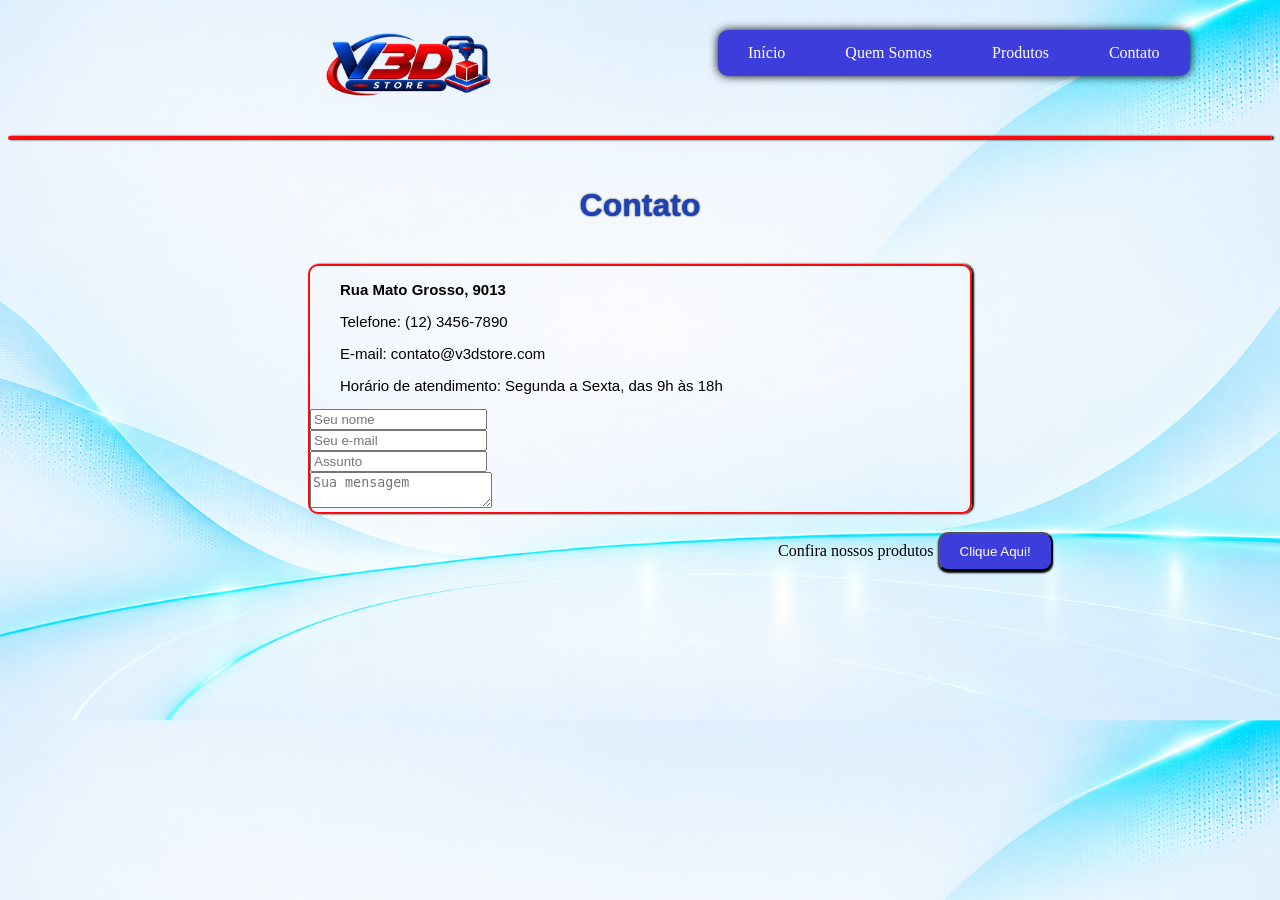
==== contato.html @ 387b4b64 "Versão 1 - Site" ====
<!DOCTYPE html>
<html lang="pt-br">
<head>
    <meta charset="UTF-8">
    <meta name="viewport" content="width=device-width, initial-scale=1.0">
    <title>V3D Store</title>

    <link rel="stylesheet" href="_CSS/style.css">
</head>
<body>

     <nav>
        <section>
            <img class="img_logo" src="../_IMAGES/logo.png" alt="Logo da Loja V3D Store">
        </section>
        
        <ul>
            <li><a href="index.html">Início</a></li>
            <li><a href="quem_somos.html">Quem Somos</a></li>
            <li><a href="produtos.html">Produtos</a></li>
            <li><a href="contato.html">Contato</a></li>
        </ul>
    </nav>

    <header>
        <br>
        <br>
        <hr>
        <br>

        <h1 class="h1_2">Contato</h1>
        <br>
    </header>
        
    <main>

        <!-- Contato - contato.html
• Endereço fictício, telefone, e-mail e horário de atendimento.
• Formulário visual com nome, e-mail, assunto, mensagem e botão Enviar.
• Menu e rodapé. O formulário não precisa enviar dados de verdade. -->

        <div class="caixa_grande">
        <p><b>Rua Mato Grosso, 9013</b></p>
        <p>Telefone: (12) 3456-7890</p>
        <p>E-mail: contato@v3dstore.com</p>
        <p>Horário de atendimento: Segunda a Sexta, das 9h às 18h</p>

        <label><input type="text" placeholder="Seu nome"></label>
        <br>
        <label><input type="email" placeholder="Seu e-mail"></label>
        <br>
        <label><input type="text" placeholder="Assunto"></label>
        <br>
        <label><textarea placeholder="Sua mensagem"></textarea></label>
        <br>

        </div>

        <br>
        <div class="input_botao">
            
        <label>Confira nossos produtos </label>

        <input class="botao" type="submit" name="submit" value="Clique Aqui!" >
        </div>

        <br>
        <br>
        <br>
        <br>
        <br>
        <br>

        
        
    </main>

    
</body>
</html>
---- _CSS/style.css ----
body{
    background-image: url("../_IMAGES/imagem4.png");
    background-size: cover;
} 
/* Imagem de fundo fixa sem repetição */

hr{
    border: 2px solid rgb(253, 11, 11);
    border-radius: 10px;
    box-shadow: 2px 0px 2px 0px black;
}

ul {
    list-style-type: none;
    margin-top: 30px;
    padding: 0;
    overflow: hidden;
    background-color: rgb(61, 61, 219);
    border-radius: 10px;
    box-shadow: 0px 0px 10px 0px black;
    width: 472px;
    margin-left: 710px;
}

li{
    float:left;
}

li a{
    display: block;
    color: white;
    text-align: center;
    padding: 14px 16px;
    padding-left: 30px;
    padding-right: 30px;
    text-decoration: none;
    
}

li a:hover{
    transition: 0.2s;
    border-radius: 10px;
    background-color: rgb(241, 29, 29);
}

.h1_1{
    font-family: arial, Helvetica, sans-serif;
    text-align: center;
    color: rgb(189, 27, 27);
    text-shadow: 0px 0px 2px rgb(0, 0, 0);
}

.h1_2{
    font-family: arial, Helvetica, sans-serif;
    text-align: center;
    color: rgb(27, 65, 189);
    text-shadow: 0px 0px 2px rgb(0, 0, 0);
}

h3{
    padding-left: 30px;
    padding-right: 30px;
    
    font-family: arial, Helvetica, sans-serif;
    border-radius: 10px;
    
}

.botao{
    background-color: rgb(61, 61, 219);
    color:white;
    padding: 10px 20px;
    border-radius: 10px;
    box-shadow: 0px 2px 2px 0px black;}

.botao:hover{
    transition: 0.2s;
    background-color: rgb(241, 29, 29);
    
}

.input_botao{
    padding-left: 770px;
}

.caixa_grande{
    font-size: 15px;
    margin-left: 300px;
    margin-right: 300px;

    border: 2px solid rgb(253, 11, 11);
    border-radius: 10px;
    box-shadow: 2px 0px 2px 0px black;
}

.img_logo{
    width: 200px;
    margin: 0px;
    margin-left: 300px;
    position: absolute;
}

p{
    padding-left: 30px;
    padding-right: 30px;
    
    font-family: arial, Helvetica, sans-serif;
    border-radius: 10px;
}

.caixa_produto{
    font-family: arial, Helvetica, sans-serif;
    
    width: 340px;
    padding: 15px;
    border: 2px solid rgb(253, 11, 11);
    border-radius: 10px;
    background-color: #92ddcd;

    
    align-items: center;
    gap: 12px;

    box-sizing: border-box;
}

.img_produto{

    width: 300px;
    height: 220px;
    border-radius: 10px;
    display: block;
}

.lado_a_lado{
    flex-wrap: wrap;
    
    display: flex;
    align-items: center;
    gap: 40px;

    box-sizing: border-box;
}

.input_text{
    
    width: 100%;
    padding-left: 30px;
    padding-right: 30px;
    border: 1px solid #ccc;
    border-radius: 4px;
    box-sizing: border-box;
    margin-top: 6px;
    margin-bottom: 16px;
    resize: vertical;
}
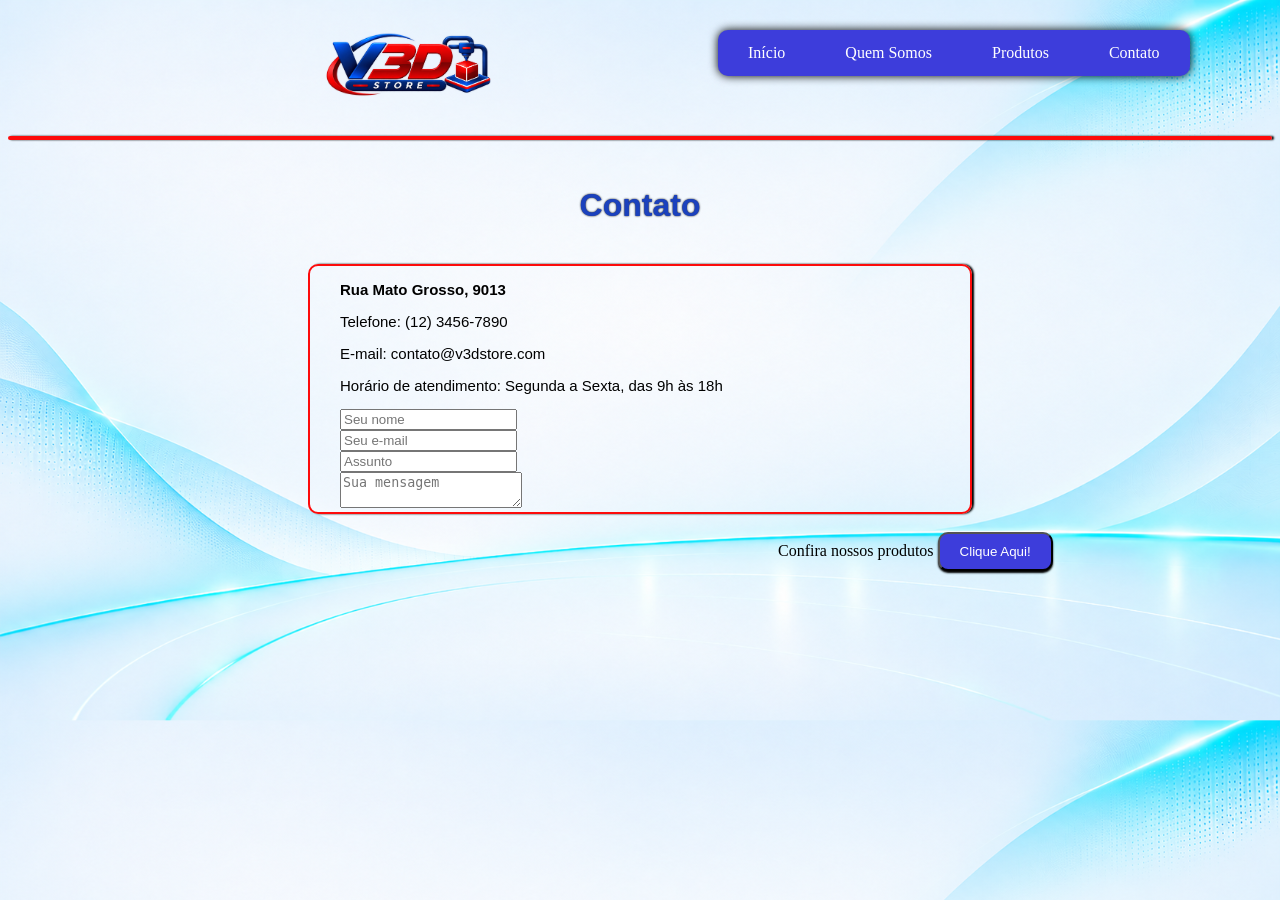
==== commit 5cf81b23: "Versão 1.1 - Contatos - Nome, email, assunto, sua mensagem" ====
--- a/contato.html
+++ b/contato.html
@@ -45,13 +45,13 @@
         <p>E-mail: contato@v3dstore.com</p>
         <p>Horário de atendimento: Segunda a Sexta, das 9h às 18h</p>
 
-        <label><input type="text" placeholder="Seu nome"></label>
+        <label class="input_text"><input type="text" placeholder="Seu nome"></label>
         <br>
-        <label><input type="email" placeholder="Seu e-mail"></label>
+        <label class="input_text"><input type="email" placeholder="Seu e-mail"></label>
         <br>
-        <label><input type="text" placeholder="Assunto"></label>
+        <label class="input_text"><input type="text" placeholder="Assunto"></label>
         <br>
-        <label><textarea placeholder="Sua mensagem"></textarea></label>
+        <label class="input_text"><textarea placeholder="Sua mensagem"></textarea></label>
         <br>
 
         </div>
--- a/_CSS/style.css
+++ b/_CSS/style.css
@@ -145,13 +145,8 @@
 
 .input_text{
     
-    width: 100%;
+    
     padding-left: 30px;
     padding-right: 30px;
-    border: 1px solid #ccc;
-    border-radius: 4px;
-    box-sizing: border-box;
-    margin-top: 6px;
-    margin-bottom: 16px;
-    resize: vertical;
+   
 }
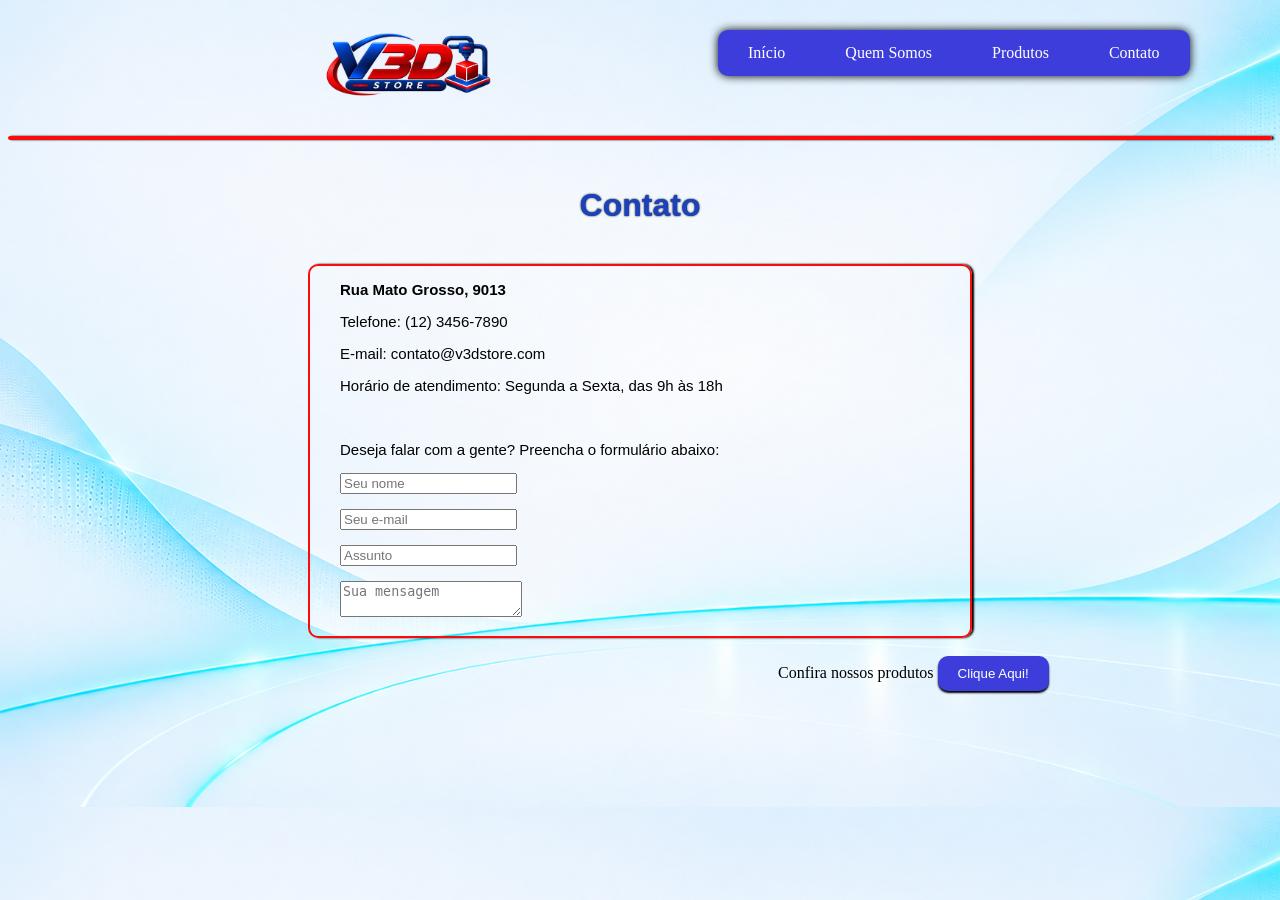
==== commit dec452ad: "Versão 1.4 - Comentarios Comentários explicativos adicionados ao arquivo style.css" ====
--- a/contato.html
+++ b/contato.html
@@ -44,15 +44,16 @@
         <p>Telefone: (12) 3456-7890</p>
         <p>E-mail: contato@v3dstore.com</p>
         <p>Horário de atendimento: Segunda a Sexta, das 9h às 18h</p>
-
+        <br>
+        <p>Deseja falar com a gente? Preencha o formulário abaixo:</p>
         <label class="input_text"><input type="text" placeholder="Seu nome"></label>
-        <br>
+        <br><p></p>
         <label class="input_text"><input type="email" placeholder="Seu e-mail"></label>
-        <br>
+        <br><p></p>
         <label class="input_text"><input type="text" placeholder="Assunto"></label>
-        <br>
+        <br><p></p>
         <label class="input_text"><textarea placeholder="Sua mensagem"></textarea></label>
-        <br>
+        <br><p></p>
 
         </div>
 
@@ -61,7 +62,7 @@
             
         <label>Confira nossos produtos </label>
 
-        <input class="botao" type="submit" name="submit" value="Clique Aqui!" >
+        <input class="botao" type="submit" name="submit" value="Clique Aqui!" onclick="window.location.href='produtos.html'" >
         </div>
 
         <br>
--- a/_CSS/style.css
+++ b/_CSS/style.css
@@ -1,16 +1,17 @@
-
+/* Imagem de fundo fixa sem repetição */
 body{
     background-image: url("../_IMAGES/imagem4.png");
     background-size: cover;
 } 
-/* Imagem de fundo fixa sem repetição */
 
+/* Estilo para a linha horizontal debaixo do menu principal do sistema */
 hr{
     border: 2px solid rgb(253, 11, 11);
     border-radius: 10px;
     box-shadow: 2px 0px 2px 0px black;
 }
 
+/* Estilo para a lista de itens do menu principal em azul (Ex: Início, Quem Somos, Produtos, Contato) */
 ul {
     list-style-type: none;
     margin-top: 30px;
@@ -23,12 +24,14 @@
     margin-left: 710px;
 }
 
+/* remove um elemento do fluxo normal da página e coloca ele para a esquerda do seu elemento principal*/
 li{
     float:left;
 }
 
+/* Estilizar os links dentro dos itens da lista do menu */
 li a{
-    display: block;
+    display: block; 
     color: white;
     text-align: center;
     padding: 14px 16px;
@@ -38,12 +41,14 @@
     
 }
 
+/* Estilizar os links quando o mouse passa sobre eles */
 li a:hover{
     transition: 0.2s;
     border-radius: 10px;
     background-color: rgb(241, 29, 29);
 }
 
+/* Estilizar o título principal da página (Bem-vindo à V3D Store) */
 .h1_1{
     font-family: arial, Helvetica, sans-serif;
     text-align: center;
@@ -51,6 +56,7 @@
     text-shadow: 0px 0px 2px rgb(0, 0, 0);
 }
 
+/* Estilizar o subtítulo da página (V3D Store) */
 .h1_2{
     font-family: arial, Helvetica, sans-serif;
     text-align: center;
@@ -58,6 +64,8 @@
     text-shadow: 0px 0px 2px rgb(0, 0, 0);
 }
 
+
+/* Estilizar o subtítulo da página (V3D Store) */
 h3{
     padding-left: 30px;
     padding-right: 30px;
@@ -67,23 +75,31 @@
     
 }
 
+/* Estilizar o botão de ação */
 .botao{
     background-color: rgb(61, 61, 219);
     color:white;
     padding: 10px 20px;
     border-radius: 10px;
-    box-shadow: 0px 2px 2px 0px black;}
+    border: 0px;
+    box-shadow: 0px 2px 2px 0px black;
+    cursor: pointer; /* Faz a animação do mouse quando para sobre o botão */
 
+}
+    
+/* Estilizar o botão de ação quando o mouse passa sobre ele */
 .botao:hover{
     transition: 0.2s;
     background-color: rgb(241, 29, 29);
     
 }
 
+/* Estilizar a caixa de entrada do botão no meio (Largura da esquerda para a direita) */
 .input_botao{
     padding-left: 770px;
 }
 
+/* Estilizar a caixa grande em vermelho*/
 .caixa_grande{
     font-size: 15px;
     margin-left: 300px;
@@ -94,6 +110,7 @@
     box-shadow: 2px 0px 2px 0px black;
 }
 
+/* Estilizar o logo da página no canto superior esquerdo */
 .img_logo{
     width: 200px;
     margin: 0px;
@@ -101,6 +118,7 @@
     position: absolute;
 }
 
+/* Estilizar o texto da página (parágrafo) */
 p{
     padding-left: 30px;
     padding-right: 30px;
@@ -109,6 +127,7 @@
     border-radius: 10px;
 }
 
+/* Estilizar a caixa dos produtos */
 .caixa_produto{
     font-family: arial, Helvetica, sans-serif;
     
@@ -125,6 +144,7 @@
     box-sizing: border-box;
 }
 
+/* Estilizar a imagem dos produtos */
 .img_produto{
 
     width: 300px;
@@ -133,6 +153,7 @@
     display: block;
 }
 
+/* Estilizar os elementos lado a lado */
 .lado_a_lado{
     flex-wrap: wrap;
     
@@ -143,8 +164,8 @@
     box-sizing: border-box;
 }
 
+/* Estilizar a caixa de texto (tamanho) */
 .input_text{
-    
     
     padding-left: 30px;
     padding-right: 30px;
